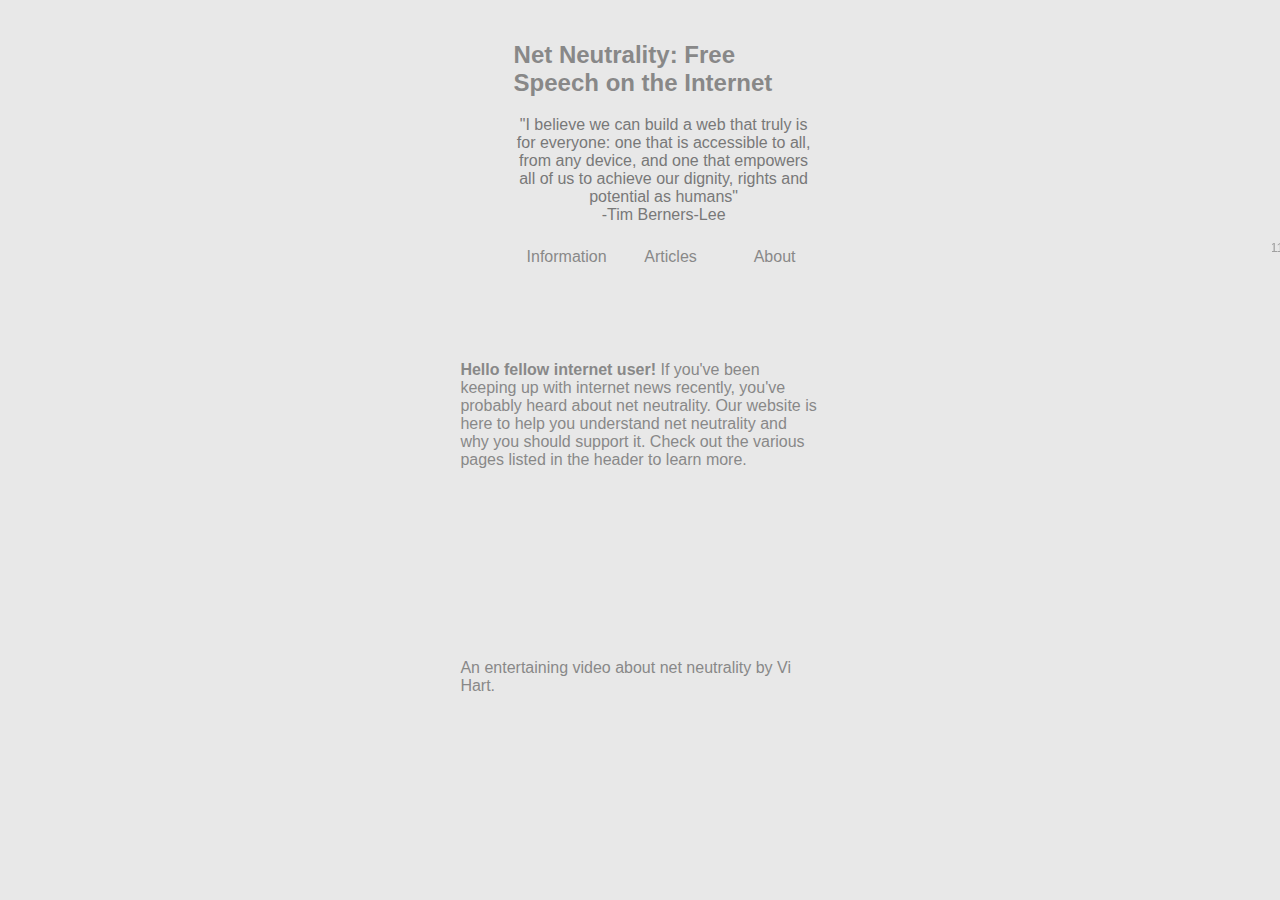
==== index.html @ ae36d62c "Update index.html" ====
<!DOCTYPE html>
<html>
<head>
  <link rel="stylesheet" type="text/css" href="style.css">
  <title>Net Neutrality</title>
</head>
<body>
<div id="topbar">

<h2>Net Neutrality: Free Speech on the Internet</h2>
    <p id="quote" class="unselectable">"I believe we can build a web that truly is for everyone: one that is accessible to all, from any device, and one that empowers all of us to achieve our dignity, rights and potential as humans"<br>-Tim Berners-Lee</p>
    <div style="z-index: -1; position: fixed; font-size: 10pt; color: #A0A0A0; 
text-align: justify;">01101110011001010111010000100000011011100110010101110101011101000111001001100001011011000110100101110100011110010000110100001010</div>
    <center><table border=0><tr>
        
        <td><center><a href="info.html"><div id="button" class="unselectable">Information</div></a></center></td>
        <td><center><a href="articles.html"><div id="button" class="unselectable">Articles</div></a></center></td>
        <td><center><a href="about.html"><div id="button" class="unselectable">About</div></a></center></td>
        </tr></table></center>
</div>
    <div id="bodycontent"><p id="bodyparagraph"><b>Hello fellow internet user!</b> If you've been keeping up with internet news recently, you've probably heard about net neutrality. 
Our website is here to help you understand net neutrality and why you should support it.
Check out the various pages listed in the header to learn more. <br><br><br>
<iframe width="100%" height="auto" src="//www.youtube.com/embed/NAxMyTwmu_M" frameborder="0" allowfullscreen></iframe>
An entertaining video about net neutrality by Vi Hart.
</p></div>
</body>

</html>
---- style.css ----
*{
 color: #888888;
 font-family: Futura, ‘Century Gothic’, AppleGothic, sans-serif;
 background-color:#E8E8E8;
}
#button:hover{
  height: 25px;
  width: 100px;
  display: inline-block;
  float: left;
  color: #FFFFFF;
  background-color: #AAAAAA;
  padding-top: 5px;

}
#button{
  height: 25px;
  width: 100px;
  display: inline-block;
  float: left;
  padding-top: 5px;
}
#topbar{
  height: 50px;
  width: 300px;
  display:inline-block;
  margin-left: 40%;
  margin-right: 40%;
  margin-top:1%;
}
#buttonwords{
    padding:3px;
    text-align: center;
}
#quote{
    color:#787878;
    text-align:center;
}
#bodycontent{
    width: 30%;
    height: auto;
    max-height: 700px;
    margin-left: 35%;
    margin-right: 35%;
    margin-top: 10%
}
#bodyparagraph{
    padding: 10px;
    color: #888888;
    text-align: left;
}
.unselectable{
    -moz-user-select: none;
    -ms-user-select: none;
    -webkit-user-select: none;
}
a:link {color:#000; text-decoration:none;}
a:visited {color:#000;text-decoration:none;}
a:hover{color: #000;text-decoration:none;}
.active{
 background-color: #FFF;
 color: #AAAAAA;
}
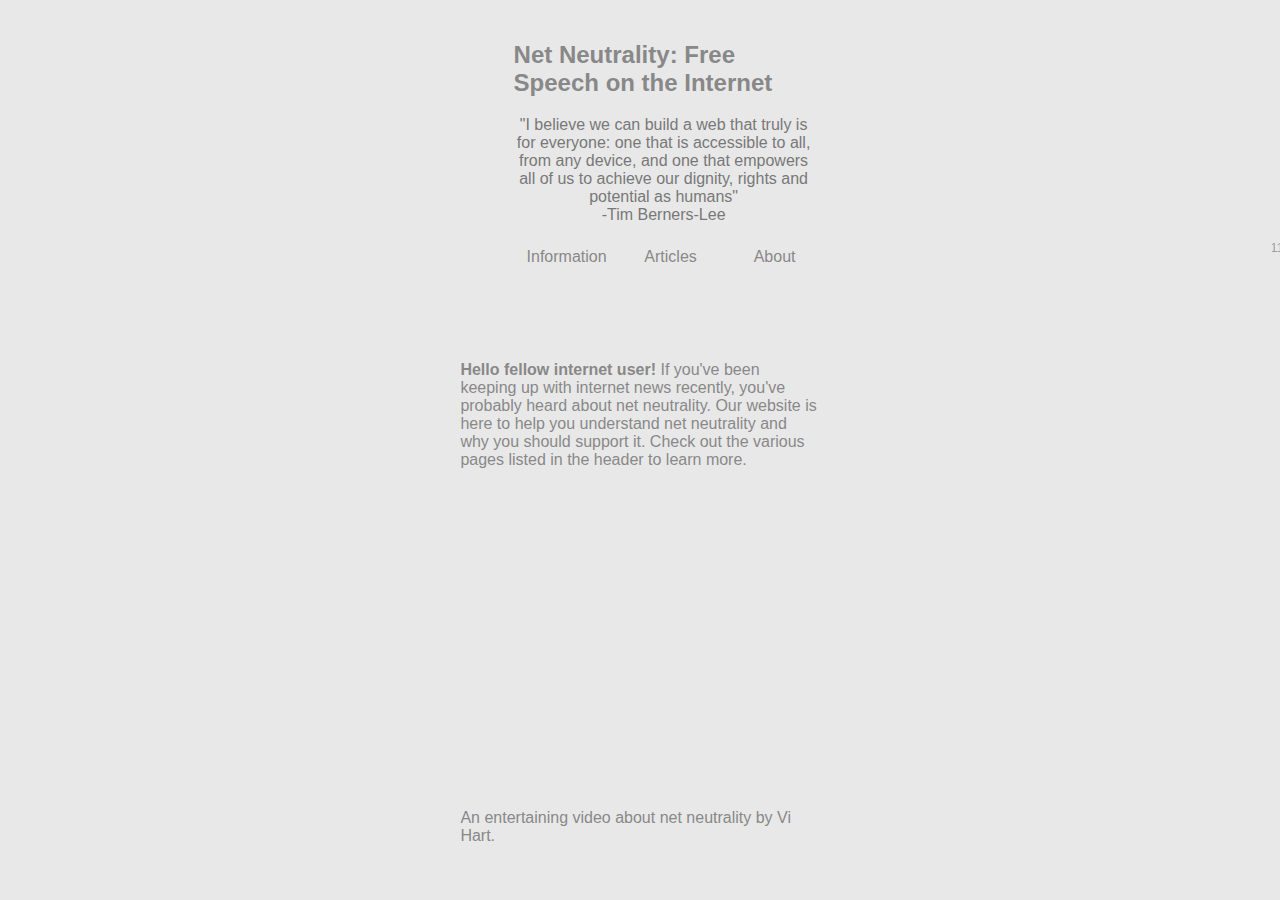
==== commit a1399639: "Update index.html" ====
--- a/index.html
+++ b/index.html
@@ -21,7 +21,7 @@
     <div id="bodycontent"><p id="bodyparagraph"><b>Hello fellow internet user!</b> If you've been keeping up with internet news recently, you've probably heard about net neutrality. 
 Our website is here to help you understand net neutrality and why you should support it.
 Check out the various pages listed in the header to learn more. <br><br><br>
-<iframe width="100%" height="auto" src="//www.youtube.com/embed/NAxMyTwmu_M" frameborder="0" allowfullscreen></iframe>
+<iframe width="100%" height="300px" src="//www.youtube.com/embed/NAxMyTwmu_M" frameborder="0" allowfullscreen></iframe>
 An entertaining video about net neutrality by Vi Hart.
 </p></div>
 </body>
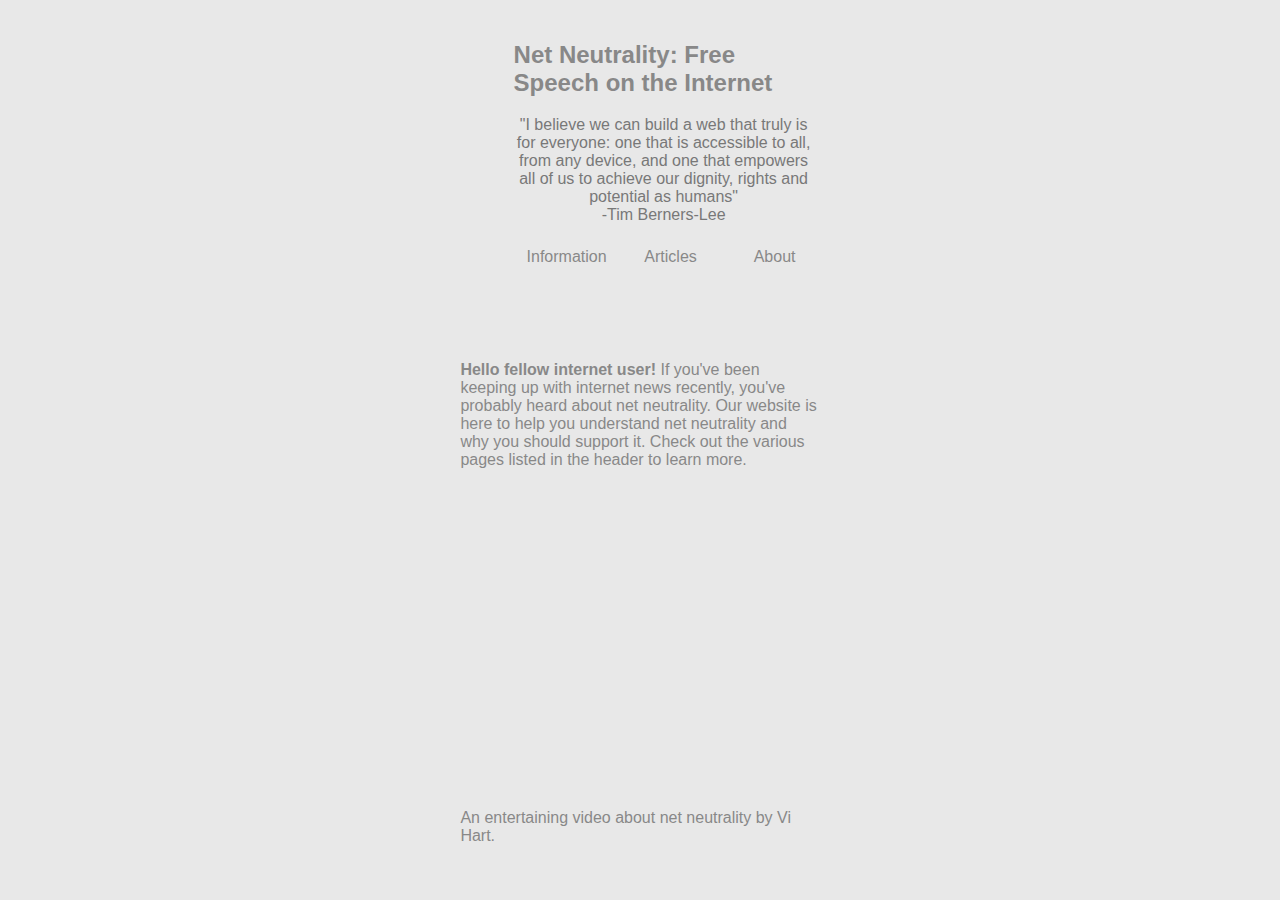
==== commit 96f8c8f6: "Update index.html" ====
--- a/index.html
+++ b/index.html
@@ -9,8 +9,6 @@
 
 <h2>Net Neutrality: Free Speech on the Internet</h2>
     <p id="quote" class="unselectable">"I believe we can build a web that truly is for everyone: one that is accessible to all, from any device, and one that empowers all of us to achieve our dignity, rights and potential as humans"<br>-Tim Berners-Lee</p>
-    <div style="z-index: -1; position: fixed; font-size: 10pt; color: #A0A0A0; 
-text-align: justify;">01101110011001010111010000100000011011100110010101110101011101000111001001100001011011000110100101110100011110010000110100001010</div>
     <center><table border=0><tr>
         
         <td><center><a href="info.html"><div id="button" class="unselectable">Information</div></a></center></td>
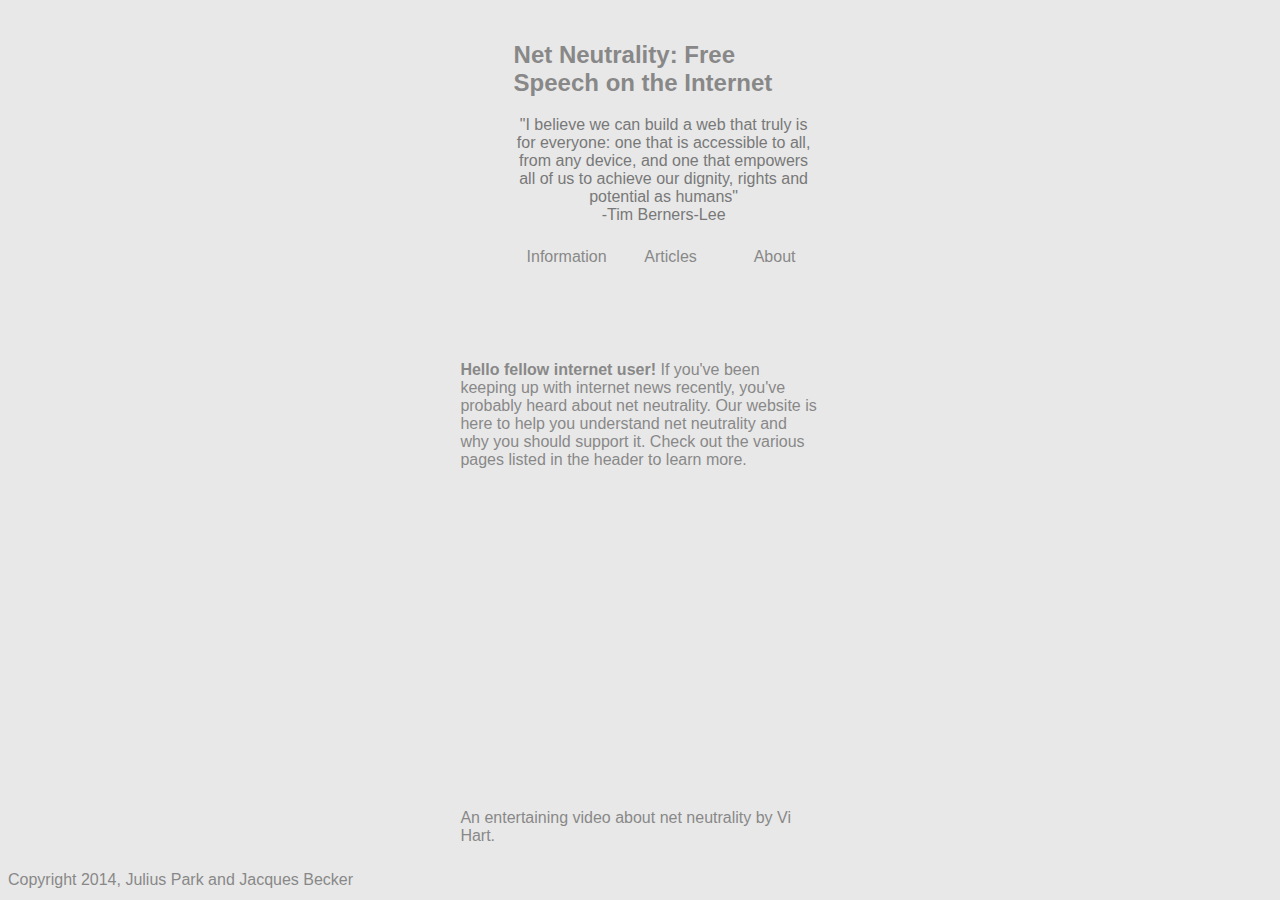
==== commit efde7d16: "Update index.html" ====
--- a/index.html
+++ b/index.html
@@ -23,5 +23,5 @@
 An entertaining video about net neutrality by Vi Hart.
 </p></div>
 </body>
-
+<footer>Copyright 2014, Julius Park and Jacques Becker</footer>
 </html>
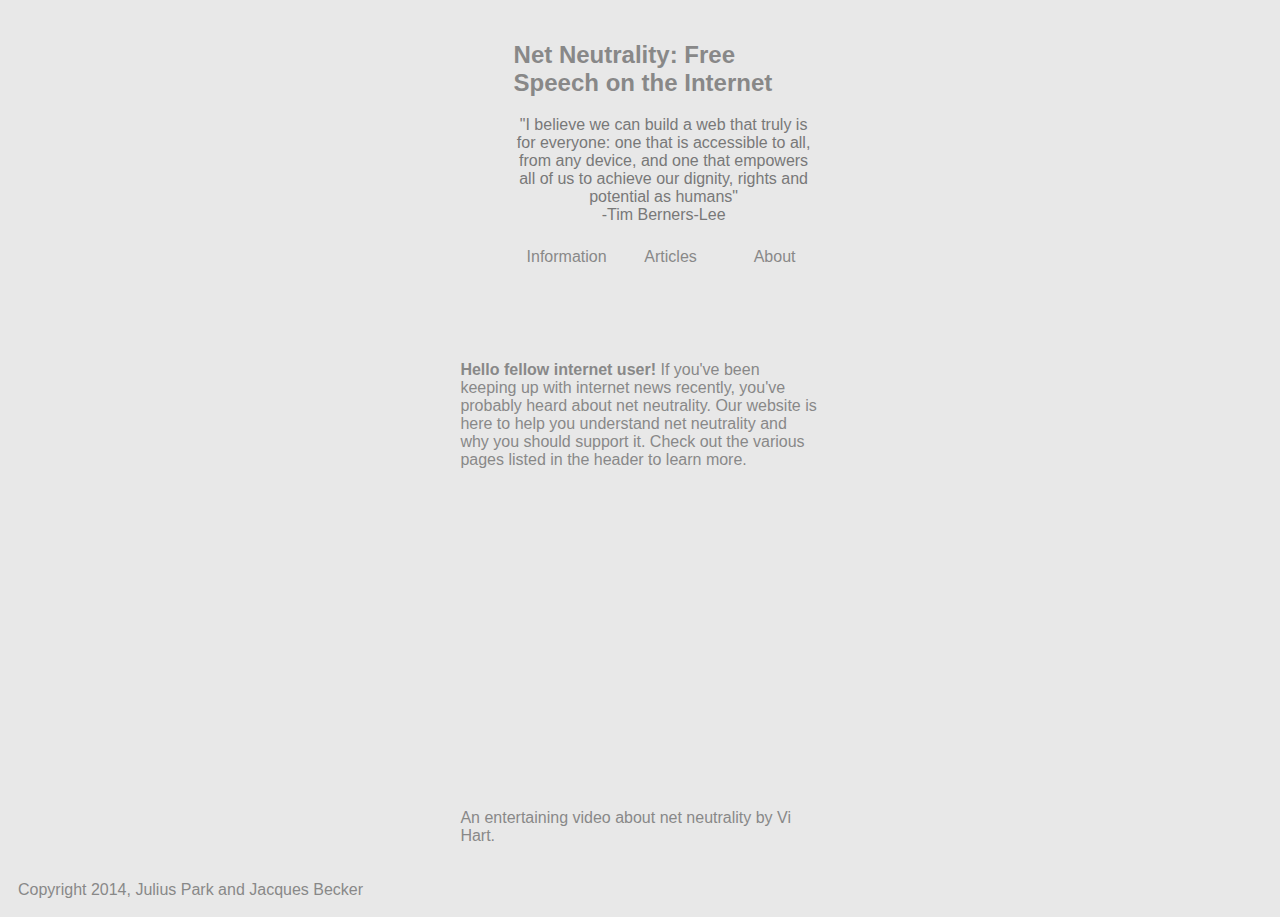
==== commit 30c1c0cd: "Update index.html" ====
--- a/index.html
+++ b/index.html
@@ -23,5 +23,5 @@
 An entertaining video about net neutrality by Vi Hart.
 </p></div>
 </body>
-<footer>Copyright 2014, Julius Park and Jacques Becker</footer>
+<footer id="bodyparagraph">Copyright 2014, Julius Park and Jacques Becker</footer>
 </html>
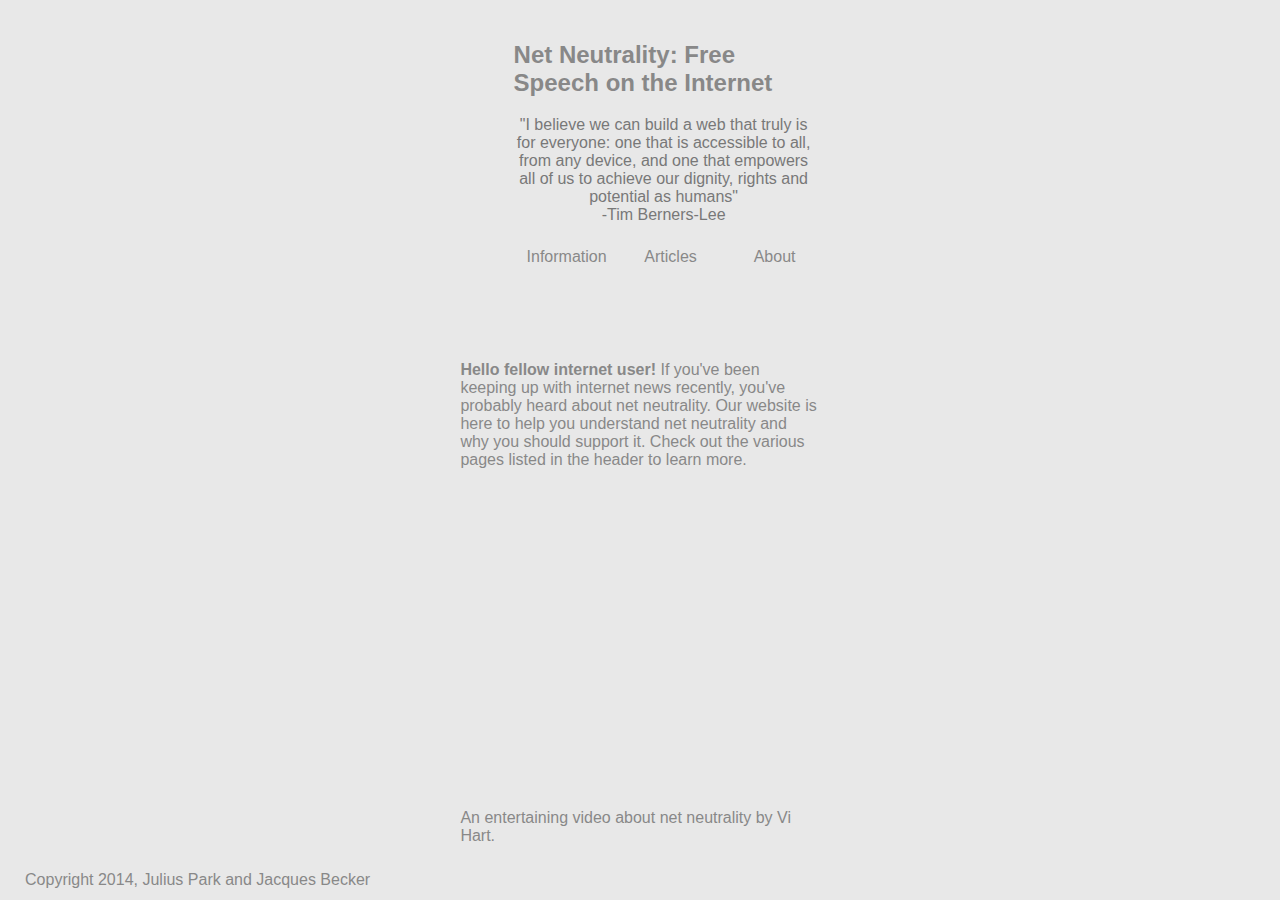
==== commit c3e29a0f: "Update index.html" ====
--- a/index.html
+++ b/index.html
@@ -23,5 +23,5 @@
 An entertaining video about net neutrality by Vi Hart.
 </p></div>
 </body>
-<footer id="bodyparagraph">Copyright 2014, Julius Park and Jacques Becker</footer>
+<footer style="text-align: center; width: 30%; height: auto;">Copyright 2014, Julius Park and Jacques Becker</footer>
 </html>
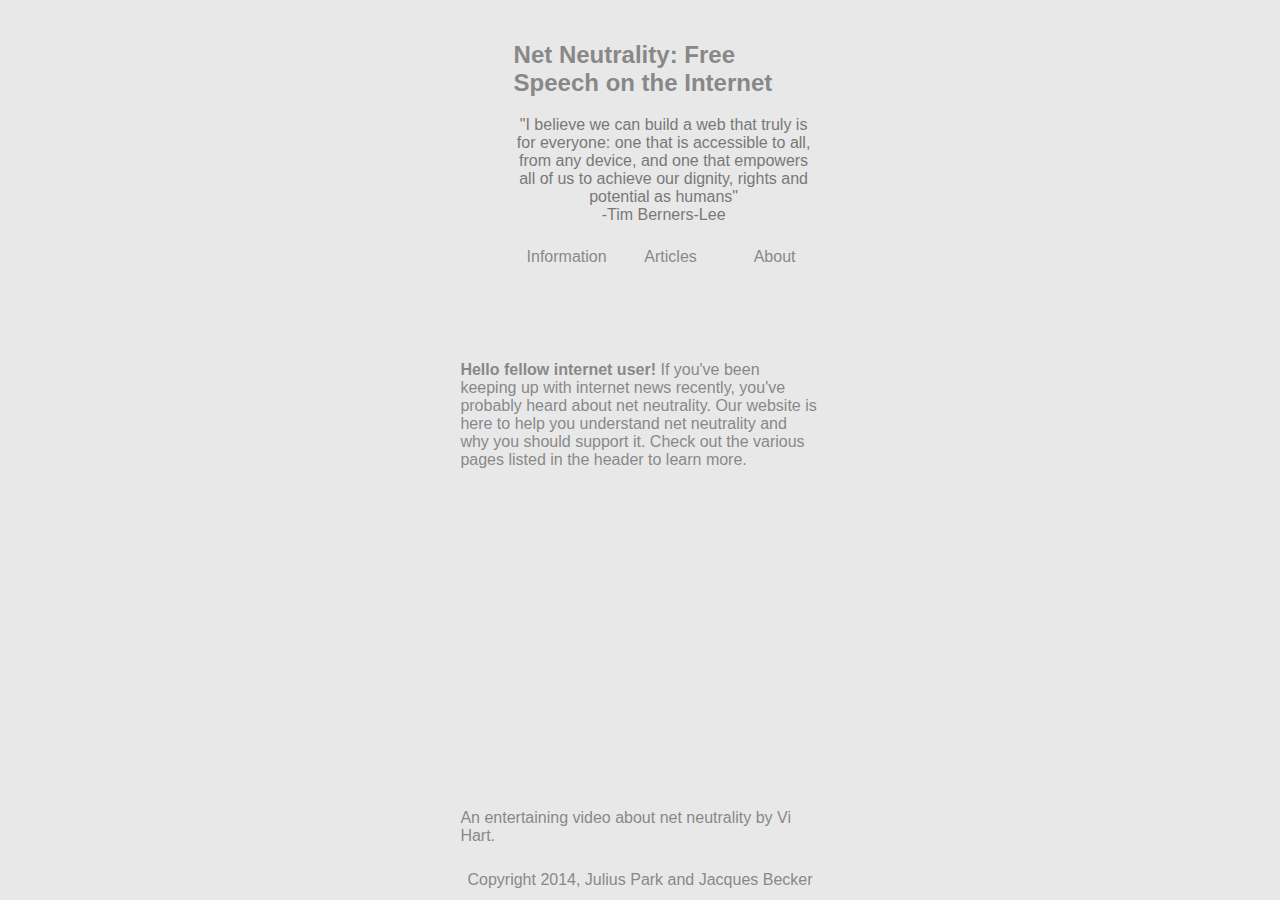
==== commit 66206086: "Update index.html" ====
--- a/index.html
+++ b/index.html
@@ -22,6 +22,6 @@
 <iframe width="100%" height="300px" src="//www.youtube.com/embed/NAxMyTwmu_M" frameborder="0" allowfullscreen></iframe>
 An entertaining video about net neutrality by Vi Hart.
 </p></div>
-</body>
-<footer style="text-align: center; width: 30%; height: auto;">Copyright 2014, Julius Park and Jacques Becker</footer>
+</body><center>
+<footer style="text-align: center; width: 30%; height: auto;">Copyright 2014, Julius Park and Jacques Becker</footer></center>
 </html>
